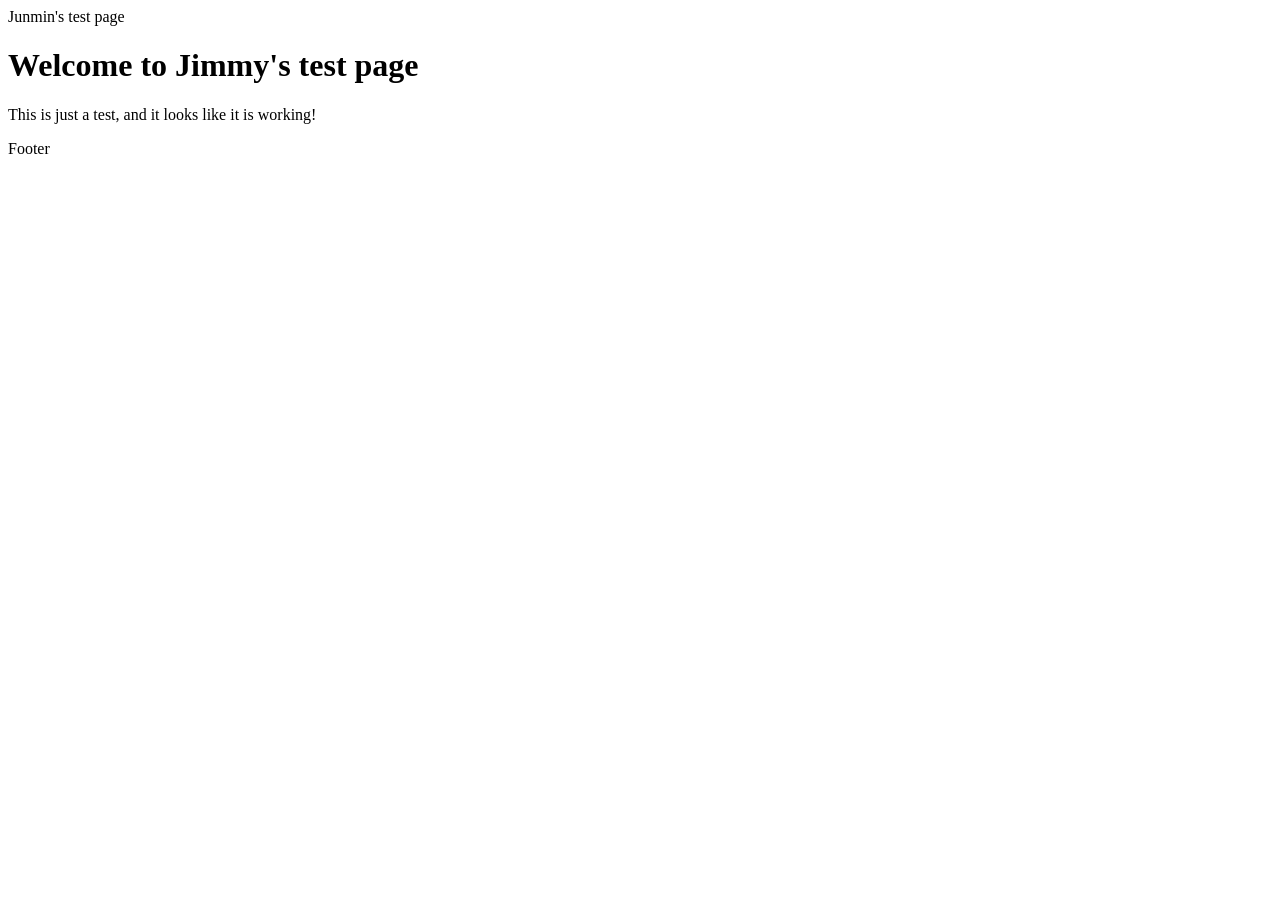
==== index.html @ 90f9c6bd "Add files via upload" ====
<!DOCTYPE html>
<html>
<head>
    <title> Test </title>
</head>
<body>
    <!-- HTML5 article tag for content -->
   <div id="content">
   
   <header>Junmin's test page</header>

   <!-- H1 means 1st level heading -->
   <h1>Welcome to Jimmy's test page</h1>
    
   <!-- P stands for paragraph -->
   <p>This is just a test, and it looks like it is working!</p>

   <!-- fppter stands for footer -->
   <footer>Footer</footer>
    </div>
</body>
</html>
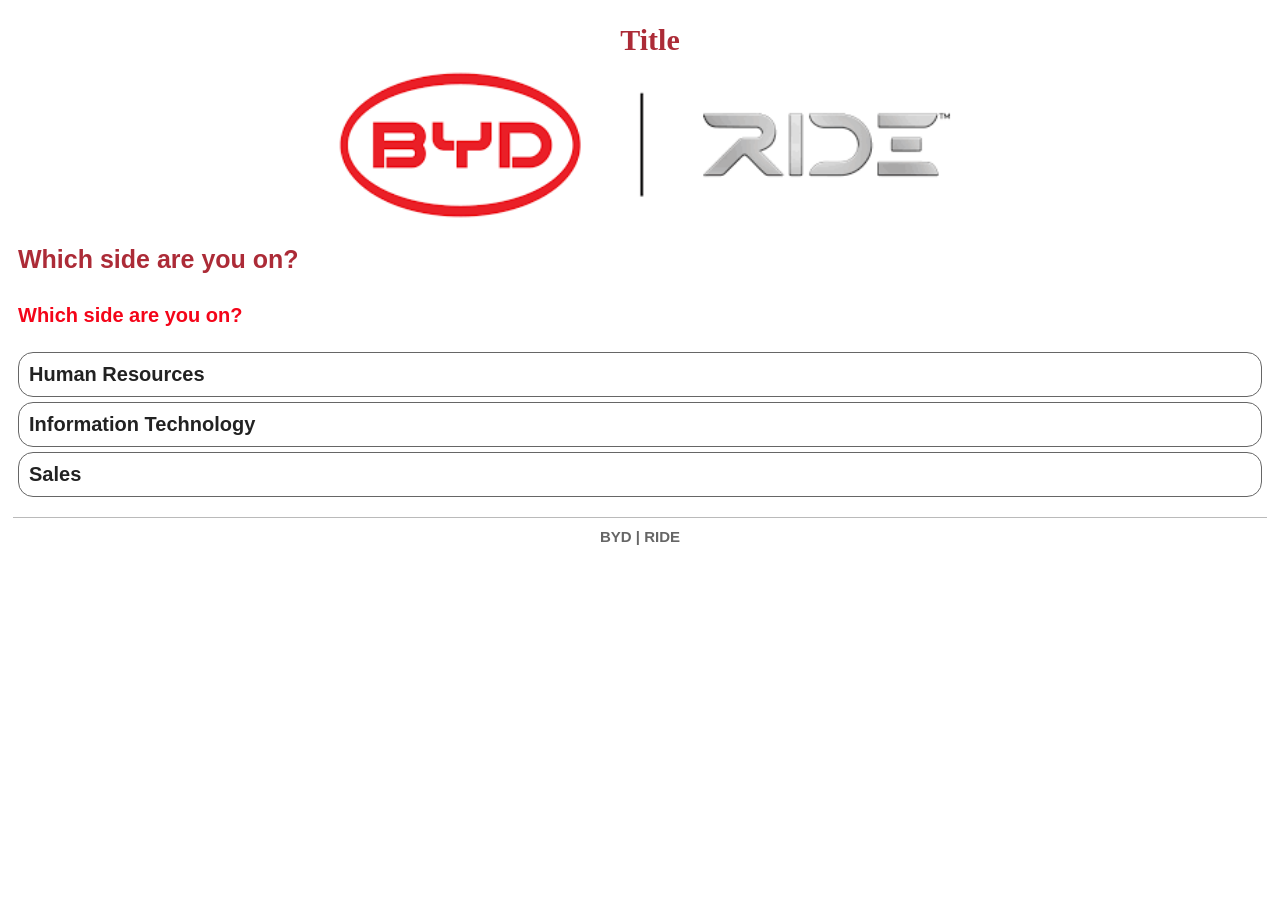
==== commit 4d704839: "Add files via upload" ====
--- a/index.html
+++ b/index.html
@@ -1,22 +1,40 @@
 <!DOCTYPE html>
+
 <html>
+
 <head>
     <title> Test </title>
+    <link rel="stylesheet" type="text/css" href="style.css"/>
+    <meta name="viewport" content="width=device-width, user-scalable=no" />
 </head>
+
 <body>
     <!-- HTML5 article tag for content -->
-   <div id="content">
-   
-   <header>Junmin's test page</header>
+    <div id="content">
 
-   <!-- H1 means 1st level heading -->
-   <h1>Welcome to Jimmy's test page</h1>
-    
-   <!-- P stands for paragraph -->
-   <p>This is just a test, and it looks like it is working!</p>
+        <header>Title</header>
 
-   <!-- fppter stands for footer -->
-   <footer>Footer</footer>
+        <!-- Image -->
+        <img id="BYD" src="BYD.png" width="320" />
+
+        <!-- H1 means 1st level heading -->
+        <h1>Which side are you on?</h1>
+
+        <!-- P stands for paragraph -->
+        <p>Which side are you on?</p>
+
+        <!-- Navigation buttons -->
+        <nav id="main_nav">
+            <ul>
+                <!-- LI stands for list item -->
+                 <li><a href="Department/HR.html"> Human Resources </a></li>
+                 <li><a href="Department/IT.html"> Information Technology </a></li>
+                 <li><a href="Department/Sales.html"> Sales </a></li>
+            </ul>
+        </nav>
+
+        <footer>BYD | RIDE </footer>
     </div>
 </body>
-</html>
+
+</html>
--- a/style.css
+++ b/style.css
@@ -0,0 +1,75 @@
+header {
+    font-family: Futura, Trebuchet MS;
+    font-weight: bold condensed;
+    text-align: center;
+    color: #AC2B37; 
+    font-size: 30px;
+    padding: 10px;
+    width: 100%;
+}
+
+body{
+    font-family: Arial;
+    font-weight: bold;
+    background-color: #ffffff;
+    color: #f40519;
+    font-size: 20px;
+}
+
+h1 {
+    color: #AC2B37;
+    font-size: 25px;
+    padding: 5px;
+}
+
+#content {
+    padding: 5px;
+}
+
+p {
+    padding: 5px;
+}
+
+#BYD {
+    /* center the image */
+    display: block;
+    width: 50%;
+    margin-left: auto;
+    margin-right: auto;
+}
+
+#main_nav ul { padding: 0; margin: 0; }
+
+#main_nav li  {
+  list-style-type: none; /* remove bullet points */ 
+}
+
+#main_nav li a {
+   display: block;
+   text-decoration: none; /* remove underline */
+   border-radius: 15px;  /* rounded corners */
+   margin: 5px;
+   padding: 10px;
+   color: #222;
+   font-weight: bold;
+
+   /* nice gradient shade on the buttons */
+   background-image: linear-gradient(to bottom, rgba(255,255,255,0), rgba(255,255,255,1));
+
+   border: 1px solid #666; /* dark outline */
+}
+
+nav li:active {
+  background-color: #ccc;
+  background-image: none;
+  box-shadow: inset 0 3px 3px rgba(0, 0, 0, .2);
+}
+
+footer {
+    margin-top: 20px;
+    padding: 10px;
+    text-align: center;
+    font-size: 15px;
+    color: #666666;
+    border-top: 1px solid #bababa;
+}
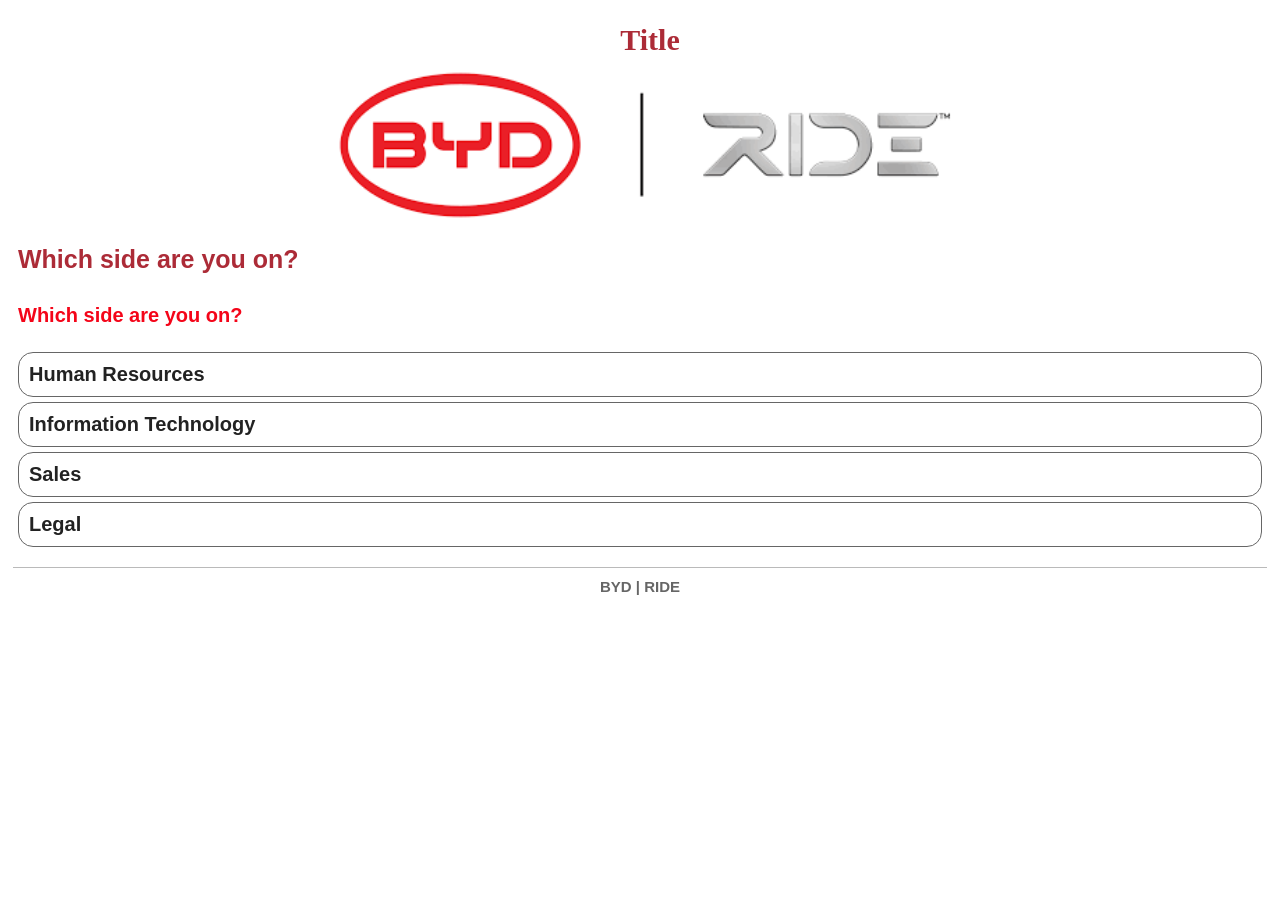
==== commit 78667467: "Update index.html" ====
--- a/index.html
+++ b/index.html
@@ -27,14 +27,31 @@
         <nav id="main_nav">
             <ul>
                 <!-- LI stands for list item -->
-                 <li><a href="Department/HR.html"> Human Resources </a></li>
-                 <li><a href="Department/IT.html"> Information Technology </a></li>
-                 <li><a href="Department/Sales.html"> Sales </a></li>
+                 <li><a href="#" onclick="sendDepartmentMessage('Human Resources')"> Human Resources </a></li>
+                 <li><a href="#" onclick="sendDepartmentMessage('Information Technology')"> Information Technology </a></li>
+                 <li><a href="#" onclick="sendDepartmentMessage('Sales')"> Sales </a></li>
+                 <li><a href="#" onclick="sendDepartmentMessage('Legal')"> Legal </a></li>
             </ul>
         </nav>
 
         <footer>BYD | RIDE </footer>
     </div>
+
+    <script>
+    async function sendDepartmentMessage(department) {
+        await fetch("https://defaultfc60bdc667454d76956e92242aacc4.c3.environment.api.powerplatform.com:443/powerautomate/automations/direct/workflows/149f6815c09a420a84bc639cfc6905fe/triggers/manual/paths/invoke?api-version=1&sp=%2Ftriggers%2Fmanual%2Frun&sv=1.0&sig=Pa5geOrTLd8unM5qDKaPDN85x2WKlXD2i1f_9Cyp0H4", {
+            method: "POST",
+            headers: {
+             "Content-Type": "application/json"
+            },
+            body: JSON.stringify({
+                text: "User selected: " + department
+            })
+        });
+
+        alert("Message sent: " + department);
+    }
+    </script>
 </body>
 
-</html>+</html>
